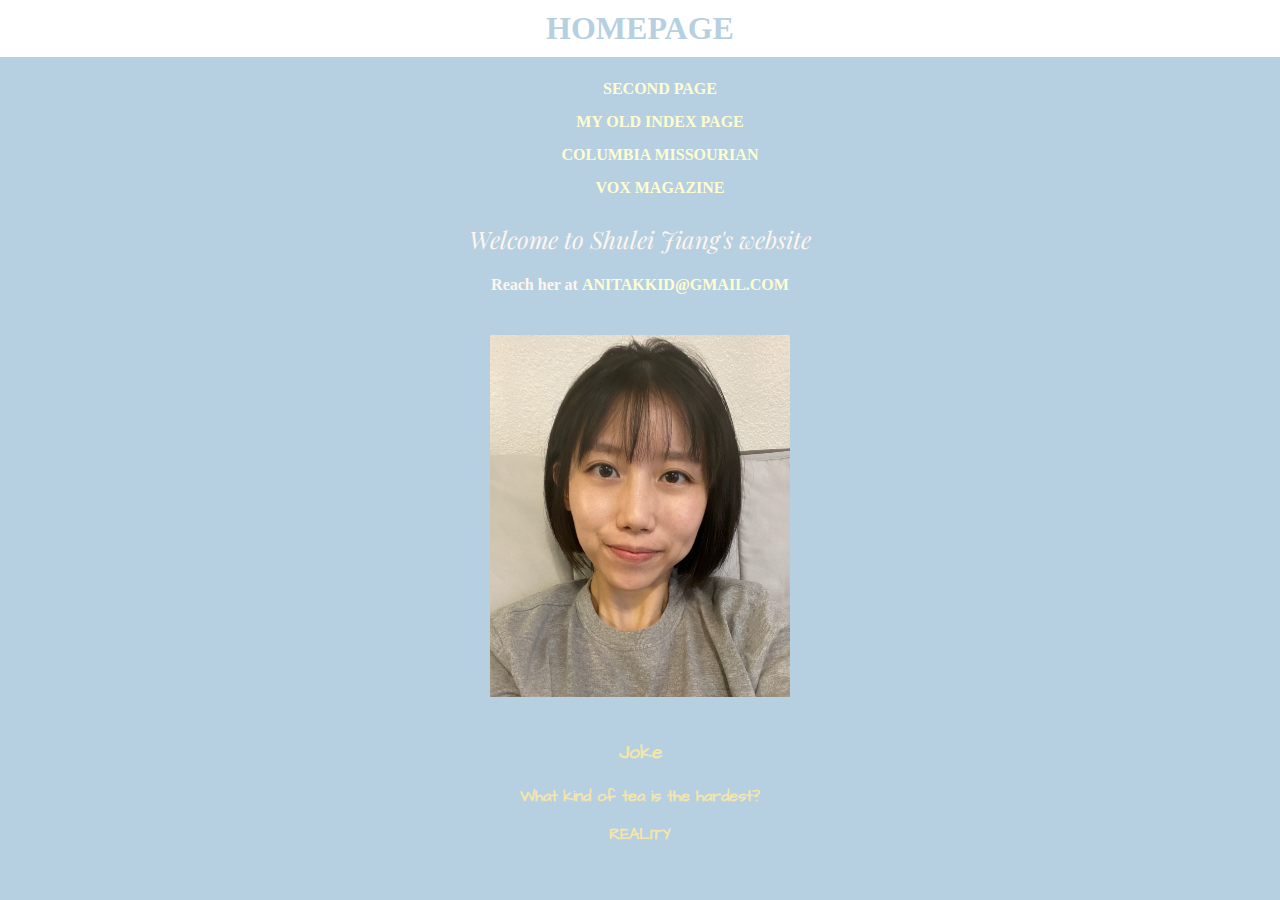
==== index.html @ 9b0e9143 "Update index.html" ====
<!DOCTYPE html>

<html lang="en">
<head>
  <meta charset="utf-8">

  <title>Shulei's website</title>
  <meta name="description" content="Shulei Jiang's website.">
  <meta name="author" content="Shulei Jiang">
  <meta name="keywords" content="Shulei Jiang"/>
  <link rel="preconnect" href="https://fonts.googleapis.com">
<link rel="preconnect" href="https://fonts.gstatic.com" crossorigin>
<link href="https://fonts.googleapis.com/css2?family=Architects+Daughter&family=Playfair+Display:ital,wght@1,900&family=Roboto:wght@700&display=swap" rel="stylesheet">

  <link rel= "stylesheet" href="myStyles.css">

</head>

<body>
<h1>Homepage</h1>

  <nav>
    <ul>
      <li><a href="second-page.html"><strong>Second Page</strong></a></li>
      <li><a href="old-index.html">My old index Page<strong></a></li>
      <li><a href="https://www.columbiamissourian.com/">Columbia Missourian</a></li>
      <li><a href="https://www.voxmagazine.com/">Vox Magazine</a></li>
    </ul>
  </nav>

  <h2>Welcome to Shulei Jiang's website</h2>

  <h4>Reach her at <a href="mailto:anitakkid@gmail.com">anitakkid@gmail.com</a></h4>
  <a href="mailto:anitakkid@gmail.com">
    <img src="pic1.JPG" alt="Selfie of Shulei.">
  </a>

<section>
  <h3>Joke</h3>
  <p>What kind of tea is the hardest?</p>
  <p>REALITY</p>
</section>





</body>


</html>
---- myStyles.css ----
body{
  background: #B6D0E2;
  text-align: center;
  margin: 0;
  padding: 0;

}

nav {
  /*background: white;
  border: 1px solid;
  border-color: white;*/
}

li {
    margin: 2px;
    padding: 6.5px;
  }

/* {
  margin:auto;
  display:block;
  width:400px;
}*/

ul {
  list-style-type: none;
}

/*li {
  margin: 2px;
  padding: 40px;
  border: 1px dotted yellow;
}*/

a {
  text-decoration: none;
  font-weight: 900;
  color:#FFFDD0;
  text-transform: uppercase;
}

a:hover {
  color: white;
  font-family: 'Playfair Display', serif;
  font-weight: normal;
  text-transform: uppercase;
}


h1 {
  color:#B6D0E2;
  font-family: 'sans-serif';
  text-transform: uppercase;
  font-weight: 900;
  background: white;
  border: 10px solid;
  border-color: white;
  margin: 0;
  padding: 0;
}

h2 {
  color: #FFF5EE;
  font-style: italic;
  font-family: 'Playfair Display', serif;
  font-weight: 400;
}

p,h3 {
  color: #F3E5AB;
  font-family: 'Architects Daughter', cursive;
  font-weight: 900;

}

h4 {
  color:#FFF5EE;
}

img {
  width:50%;
  max-width:300px;
  margin:20px;
  border: 0;

}
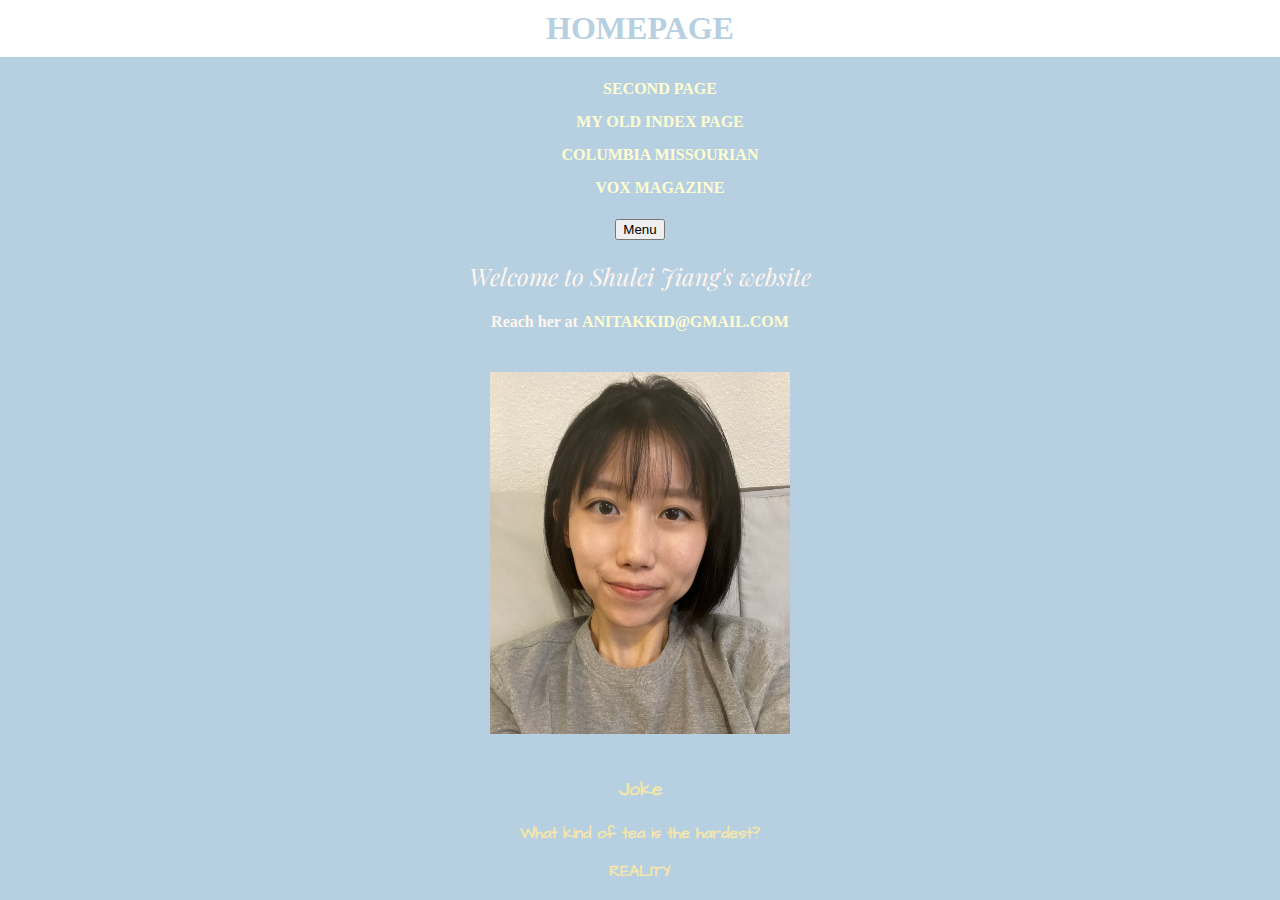
==== commit 7116fdff: "update index for java" ====
--- a/index.html
+++ b/index.html
@@ -19,13 +19,15 @@
 <body>
 <h1>Homepage</h1>
 
+
   <nav>
-    <ul>
+    <ul id="menu_nav">
       <li><a href="second-page.html"><strong>Second Page</strong></a></li>
-      <li><a href="old-index.html">My old index Page<strong></a></li>
+      <li><a href="old-index.html">My old index Page</a></li>
       <li><a href="https://www.columbiamissourian.com/">Columbia Missourian</a></li>
       <li><a href="https://www.voxmagazine.com/">Vox Magazine</a></li>
     </ul>
+    <button id="menu_trigger">Menu</button>
   </nav>
 
   <h2>Welcome to Shulei Jiang's website</h2>
@@ -44,7 +46,7 @@
 
 
 
-
+<script src="main.js"></script>
 </body>
 
 
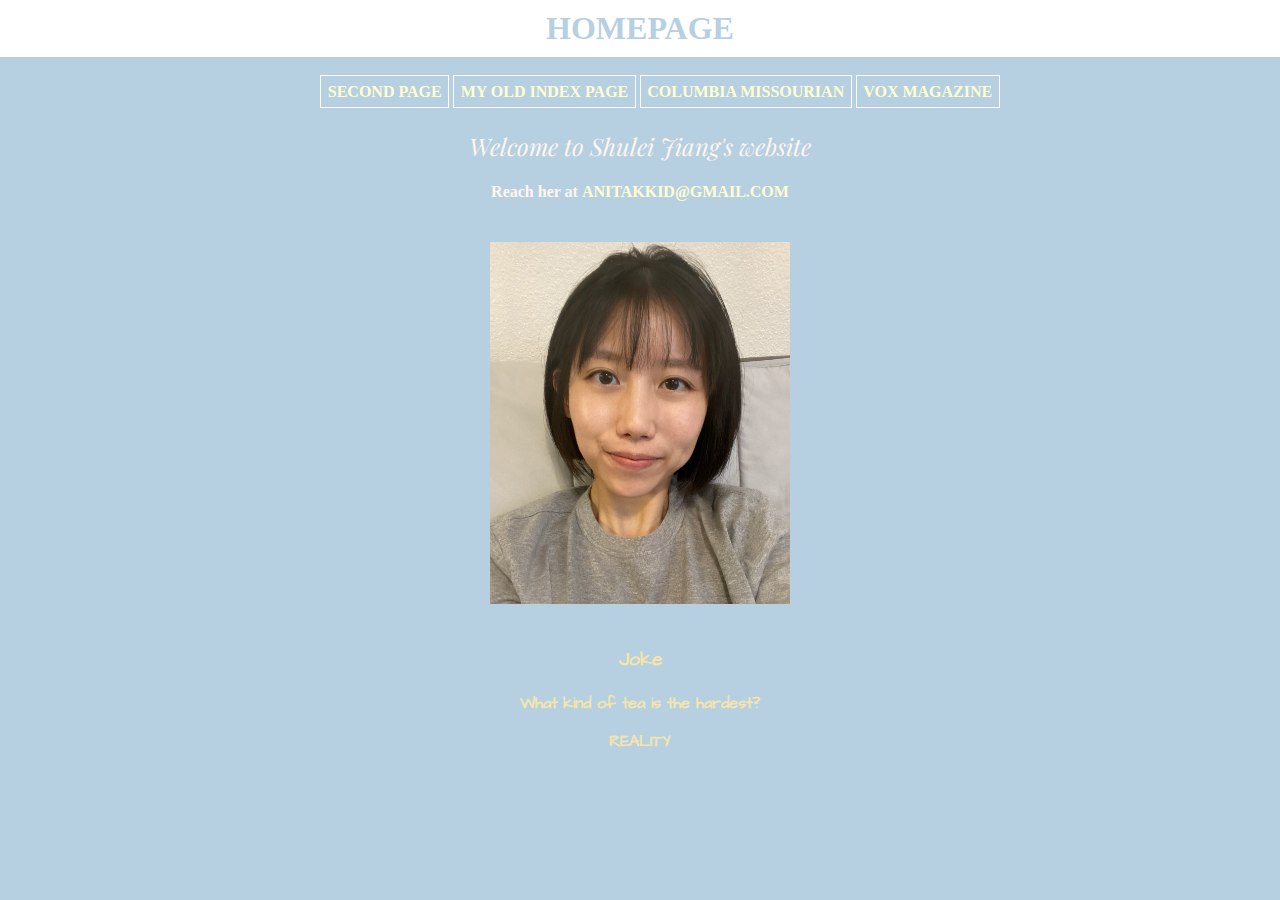
==== commit 4a8daefe: "flexbox" ====
--- a/index.html
+++ b/index.html
@@ -27,7 +27,6 @@
       <li><a href="https://www.columbiamissourian.com/">Columbia Missourian</a></li>
       <li><a href="https://www.voxmagazine.com/">Vox Magazine</a></li>
     </ul>
-    <button id="menu_trigger">Menu</button>
   </nav>
 
   <h2>Welcome to Shulei Jiang's website</h2>
@@ -46,7 +45,7 @@
 
 
 
-<script src="main.js"></script>
+
 </body>
 
 
--- a/myStyles.css
+++ b/myStyles.css
@@ -15,6 +15,8 @@
 li {
     margin: 2px;
     padding: 6.5px;
+    border: 1px solid white;
+
   }
 
 /* {
@@ -25,6 +27,7 @@
 
 ul {
   list-style-type: none;
+
 }
 
 /*li {
@@ -85,3 +88,8 @@
   border: 0;
 
 }
+#menu_nav {
+  display: flex;
+  justify-content: center;
+  flex-wrap: wrap;
+}
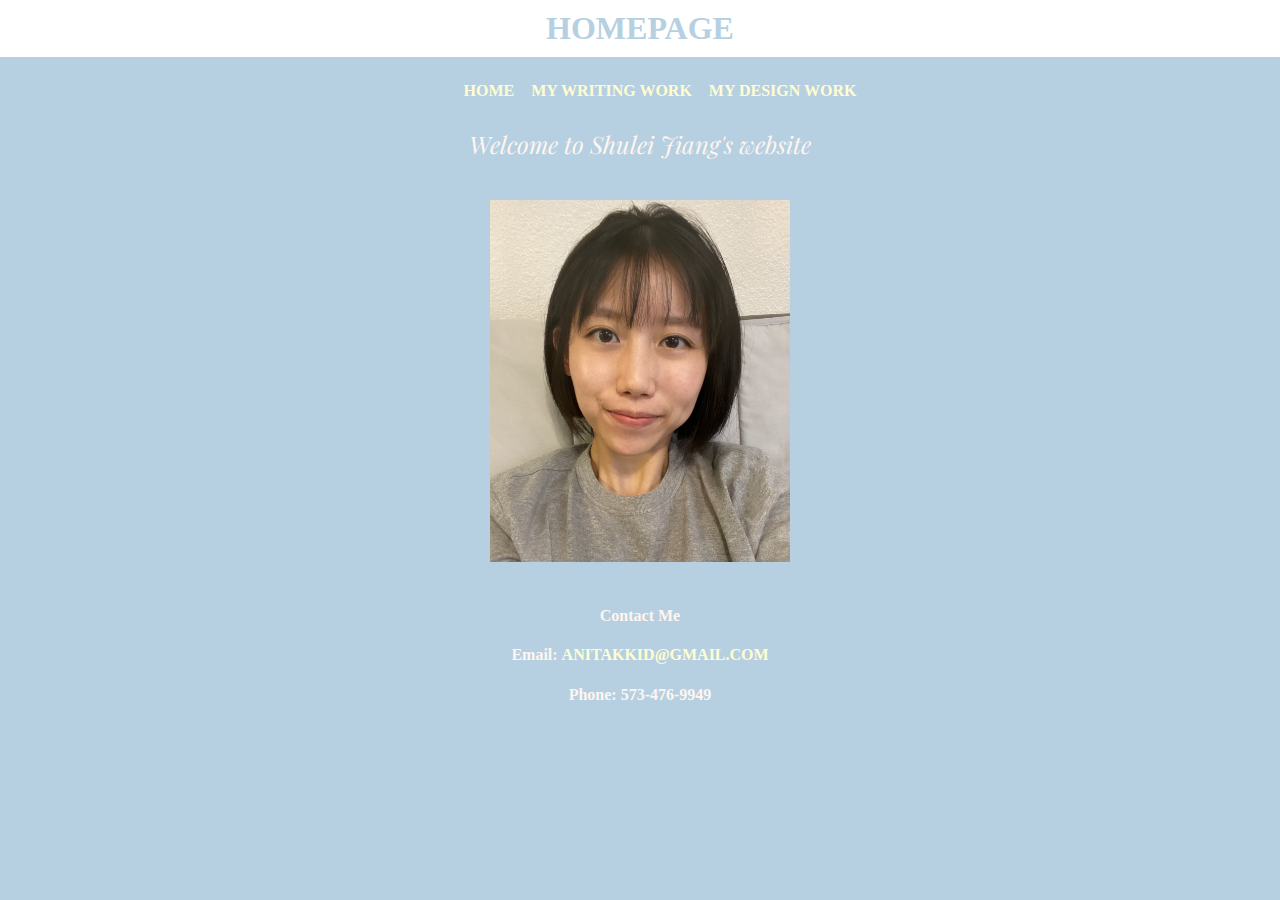
==== commit d2a06099: "c" ====
--- a/index.html
+++ b/index.html
@@ -22,30 +22,29 @@
 
   <nav>
     <ul id="menu_nav">
-      <li><a href="second-page.html"><strong>Second Page</strong></a></li>
-      <li><a href="old-index.html">My old index Page</a></li>
-      <li><a href="https://www.columbiamissourian.com/">Columbia Missourian</a></li>
-      <li><a href="https://www.voxmagazine.com/">Vox Magazine</a></li>
+      <li><a href="index.html"><strong>Home</strong></a></li>
+      <li><a href="second-page.html">My Writing Work</a></li>
+      <li><a href="old-index.html">My Design Work</a></li>
     </ul>
+    <button id="menu_trigger">Menu</button>
   </nav>
 
   <h2>Welcome to Shulei Jiang's website</h2>
 
-  <h4>Reach her at <a href="mailto:anitakkid@gmail.com">anitakkid@gmail.com</a></h4>
   <a href="mailto:anitakkid@gmail.com">
     <img src="pic1.JPG" alt="Selfie of Shulei.">
   </a>
 
 <section>
-  <h3>Joke</h3>
-  <p>What kind of tea is the hardest?</p>
-  <p>REALITY</p>
+  <h4>Contact Me</h4>
+  <h4>Email: <a href="mailto:anitakkid@gmail.com">anitakkid@gmail.com</a></h4>
+  <h4>Phone: 573-476-9949</h4>
 </section>
 
 
 
 
-
+<script src="main.js"></script>
 </body>
 
 
--- a/myStyles.css
+++ b/myStyles.css
@@ -15,8 +15,6 @@
 li {
     margin: 2px;
     padding: 6.5px;
-    border: 1px solid white;
-
   }
 
 /* {
@@ -27,7 +25,8 @@
 
 ul {
   list-style-type: none;
-
+  display: flex;
+  justify-content: center;
 }
 
 /*li {
@@ -74,6 +73,7 @@
   color: #F3E5AB;
   font-family: 'Architects Daughter', cursive;
   font-weight: 900;
+  text-align: center;
 
 }
 
@@ -88,8 +88,101 @@
   border: 0;
 
 }
-#menu_nav {
-  display: flex;
-  justify-content: center;
-  flex-wrap: wrap;
+#menu_trigger {
+  display: none;
 }
+
+@media (max-width:600px){
+  ul {
+    list-style-type: none;
+    justify-content: center;
+
+  }
+  li {
+    margin: 2px;
+    padding: 6.5px;
+  }
+  #menu_trigger {
+    display: block;
+    position: absolute;
+    top: 10px;
+    right: 10px;
+  }
+  #menu_nav {
+    display: none;
+  }
+}
+
+
+div.gallery {
+  height: 30%;
+  weight: 30%;
+}
+
+div.gallery:hover {
+  border: 1px solid #777;
+}
+
+div.gallery img {
+  width: 80%;
+  height: auto;
+  /* min-height: 200px; */
+}
+
+div.text {
+  padding: 15px;
+  text-align: center;
+  color: white;
+  font-family: 'sans-serif';
+  font-weight: 900;
+}
+
+* {
+  box-sizing: border-box;
+}
+
+.responsive {
+  padding: 0 6px;
+  float: left;
+  width: 33.3333333333%;
+}
+
+/* @media only screen and (max-width: 700px) {
+  .responsive {
+    width: 49.99999%;
+    margin: 6px 0;
+  }
+} */
+
+@media only screen and (max-width: 700px) {
+  .responsive {
+    width: 100%;
+  }
+}
+.clearfix:after {
+  content: "";
+  display: table;
+  clear: both;
+}
+div.design_track {
+  width: 60%;
+  max-width: 800px;
+  background-color: white;
+  box-shadow: 0 4px 8px 0 rgba(0, 0, 0, 0.2), 0 6px 20px 0 rgba(0, 0, 0, 0.19);
+  margin-bottom: 25px;
+  margin-left: auto;
+  margin-right: auto;
+  margin-top: 25px;
+
+}
+
+div.container {
+  text-align: center;
+  padding: 10px 20px;
+}
+
+img.design {
+  width: 80%;
+  max-width: 800px;
+
+}
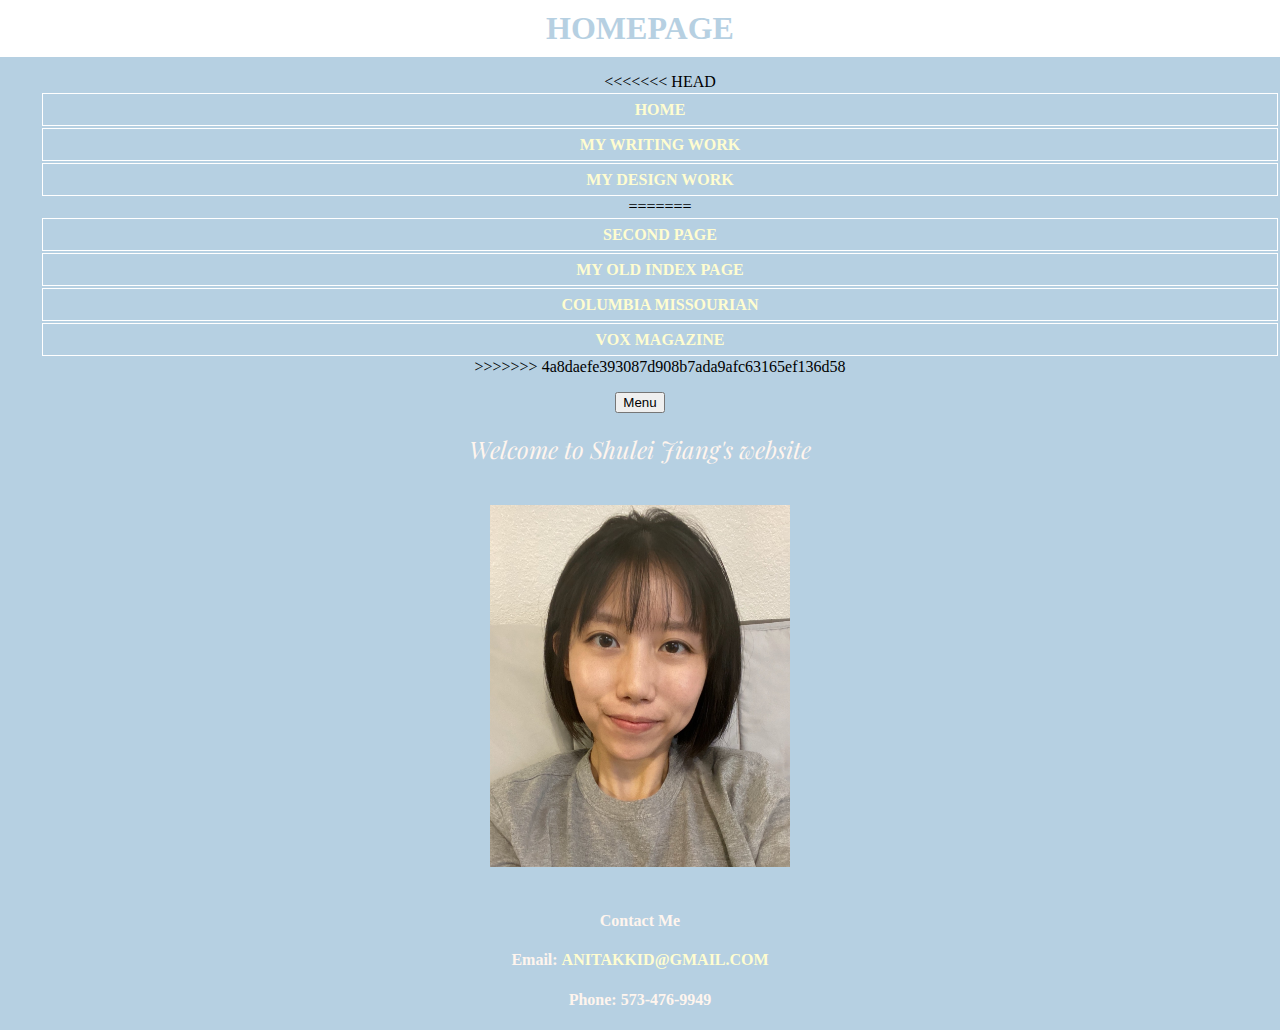
==== commit 10aab2bd: "c" ====
--- a/index.html
+++ b/index.html
@@ -22,9 +22,16 @@
 
   <nav>
     <ul id="menu_nav">
+<<<<<<< HEAD
       <li><a href="index.html"><strong>Home</strong></a></li>
       <li><a href="second-page.html">My Writing Work</a></li>
       <li><a href="old-index.html">My Design Work</a></li>
+=======
+      <li><a href="second-page.html"><strong>Second Page</strong></a></li>
+      <li><a href="old-index.html">My old index Page</a></li>
+      <li><a href="https://www.columbiamissourian.com/">Columbia Missourian</a></li>
+      <li><a href="https://www.voxmagazine.com/">Vox Magazine</a></li>
+>>>>>>> 4a8daefe393087d908b7ada9afc63165ef136d58
     </ul>
     <button id="menu_trigger">Menu</button>
   </nav>
--- a/myStyles.css
+++ b/myStyles.css
@@ -15,6 +15,8 @@
 li {
     margin: 2px;
     padding: 6.5px;
+    border: 1px solid white;
+
   }
 
 /* {
@@ -25,8 +27,12 @@
 
 ul {
   list-style-type: none;
+<<<<<<< HEAD
   display: flex;
   justify-content: center;
+=======
+
+>>>>>>> 4a8daefe393087d908b7ada9afc63165ef136d58
 }
 
 /*li {
@@ -88,6 +94,7 @@
   border: 0;
 
 }
+<<<<<<< HEAD
 #menu_trigger {
   display: none;
 }
@@ -185,4 +192,10 @@
   width: 80%;
   max-width: 800px;
 
-}
+=======
+#menu_nav {
+  display: flex;
+  justify-content: center;
+  flex-wrap: wrap;
+>>>>>>> 4a8daefe393087d908b7ada9afc63165ef136d58
+}
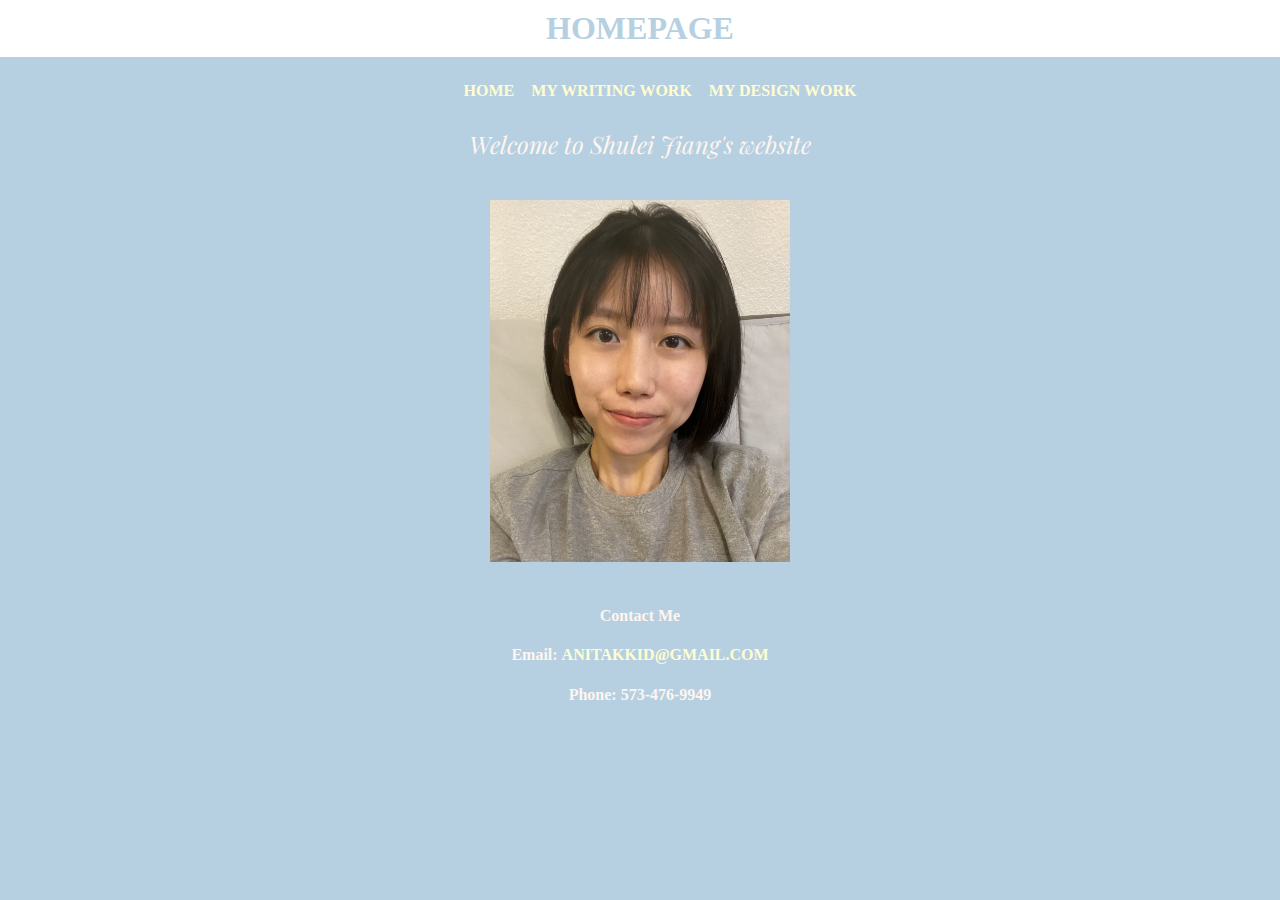
==== commit e08510c6: "c" ====
--- a/index.html
+++ b/index.html
@@ -22,16 +22,9 @@
 
   <nav>
     <ul id="menu_nav">
-<<<<<<< HEAD
       <li><a href="index.html"><strong>Home</strong></a></li>
       <li><a href="second-page.html">My Writing Work</a></li>
       <li><a href="old-index.html">My Design Work</a></li>
-=======
-      <li><a href="second-page.html"><strong>Second Page</strong></a></li>
-      <li><a href="old-index.html">My old index Page</a></li>
-      <li><a href="https://www.columbiamissourian.com/">Columbia Missourian</a></li>
-      <li><a href="https://www.voxmagazine.com/">Vox Magazine</a></li>
->>>>>>> 4a8daefe393087d908b7ada9afc63165ef136d58
     </ul>
     <button id="menu_trigger">Menu</button>
   </nav>
--- a/myStyles.css
+++ b/myStyles.css
@@ -15,8 +15,6 @@
 li {
     margin: 2px;
     padding: 6.5px;
-    border: 1px solid white;
-
   }
 
 /* {
@@ -27,12 +25,8 @@
 
 ul {
   list-style-type: none;
-<<<<<<< HEAD
   display: flex;
   justify-content: center;
-=======
-
->>>>>>> 4a8daefe393087d908b7ada9afc63165ef136d58
 }
 
 /*li {
@@ -94,7 +88,6 @@
   border: 0;
 
 }
-<<<<<<< HEAD
 #menu_trigger {
   display: none;
 }
@@ -192,10 +185,4 @@
   width: 80%;
   max-width: 800px;
 
-=======
-#menu_nav {
-  display: flex;
-  justify-content: center;
-  flex-wrap: wrap;
->>>>>>> 4a8daefe393087d908b7ada9afc63165ef136d58
 }
